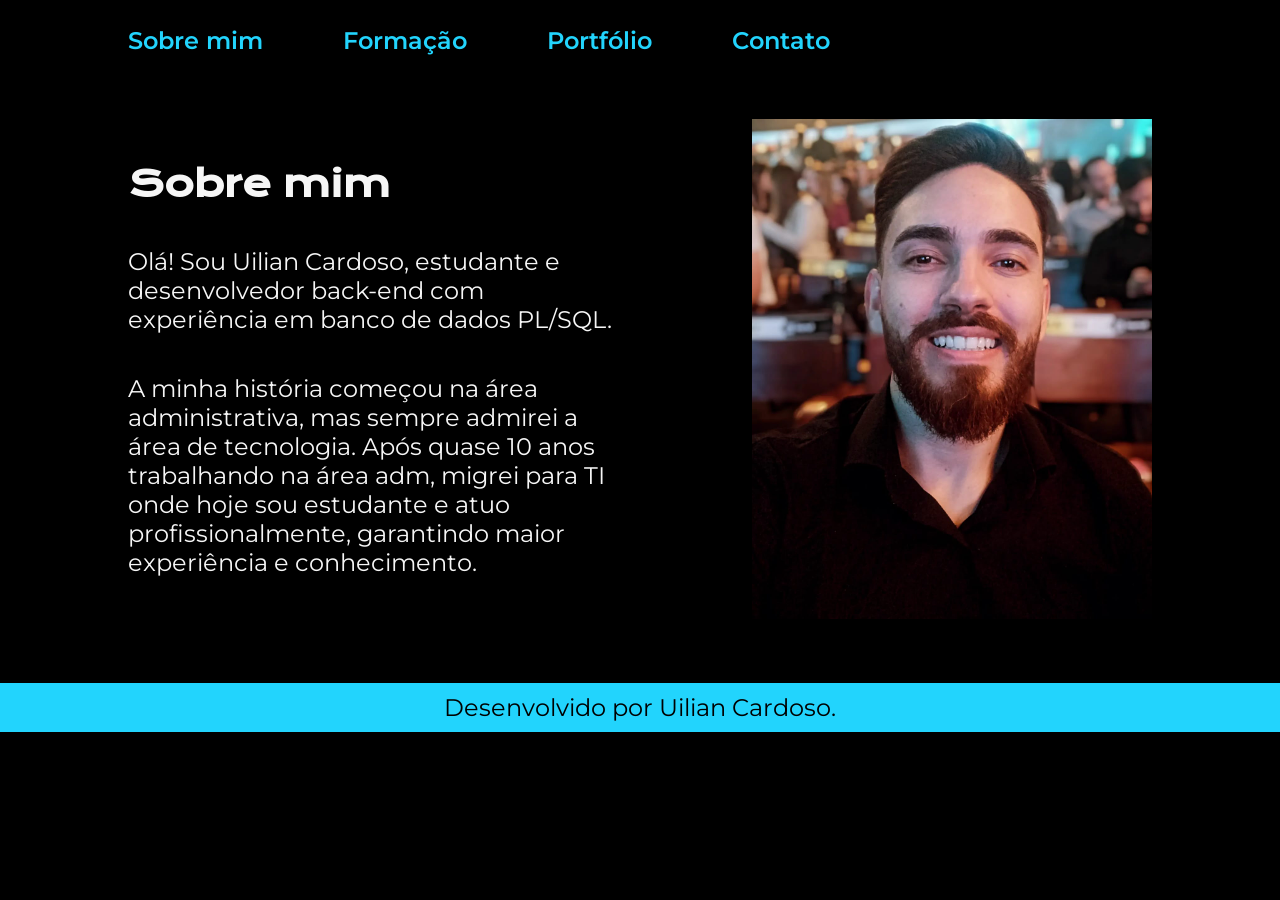
==== about.html @ 8e1ca328 "Upload inicial" ====
<!DOCTYPE html>
<html lang="pt-br">
<head>
    <meta charset="UTF-8">
    <meta name="viewport" content="width=device-width, initial-scale=1.0">
    <title>Sobre mim</title>
    <link rel="stylesheet" href="./styles/style.css">
</head>
<body>
    <header class="cabecalho">
        <nav class="cabecalho__menu">
            <a class="cabecalho__menu__link" href="about.html">Sobre mim</a>
            <a class="cabecalho__menu__link" href="formacao.html">Formação</a>
            <a class="cabecalho__menu__link" href="portfolio.html">Portfólio</a>
            <a class="cabecalho__menu__link" href="contato.html">Contato</a>
        </nav>
    </header>

    <main class="apresentacao">
        <section class="apresentacao__conteudo">
            <h1 class="apresentacao__conteudo__titulo">Sobre mim</h1>
            <p class="apresentacao__conteudo_paragrafo">Olá! Sou Uilian Cardoso, estudante e desenvolvedor back-end com experiência em banco de dados PL/SQL.</p>
            <p class="apresentacao__conteudo_paragrafo">A minha história começou na área administrativa, mas sempre admirei a área de tecnologia. Após quase 10 anos trabalhando na área adm, migrei para TI onde hoje sou estudante e atuo profissionalmente, garantindo maior experiência e conhecimento.</p>
        </section>
        <img src="./assets/foto uilian.jpeg" alt="Foto do Uilian Cardoso">
    </main>
    
    <footer class = 'rodape'>
        <p>Desenvolvido por Uilian Cardoso.</p>
    </footer>

</body>
</html>
---- styles/style.css ----
@import url('https://fonts.googleapis.com/css2?family=Krona+One&family=Montserrat:ital,wght@0,100..900;1,100..900&display=swap');

:root{
    --cor-primaria: #000000;
    --cor-secundaria: #F6F6F6;
    --cor-terciaria: #22D4FD;
    --cor-hover: #272727;

    --fonte-primaria: "Krona One", sans-serif;
    --fonte-secundaria: "Montserrat", sans-serif;
}

*{
    margin: 0;
    padding: 0;
    box-sizing: border-box;
}

body{
    box-sizing: border-box;
    background-color: var(--cor-primaria);
    color: var(--cor-secundaria);
}

/* ─── Cabeçalho ─────────────────────────────────── */

.cabecalho{
    padding: 2% 0% 0% 10%;
}

.cabecalho__menu{
    display: flex;
    gap: 80px;
}

.cabecalho__menu__link{
    font-family: var(--fonte-secundaria);
    font-size: 24px;
    font-weight: 600;
    color: var(--cor-terciaria);
    text-decoration: none;
}


/* ─── Layout base ────────────────────────────────── */

.apresentacao{
    padding: 5% 10%;
    display: flex;
    align-items: center;
    justify-content: space-between;
}

.apresentacao__conteudo{
    width: 100%;
    max-width: 500px;
    display: flex;
    flex-direction: column;
    gap: 40px;
}

.apresentacao__conteudo__titulo{
    font-size: 36px;
    font-family: var(--fonte-primaria);
}

.tit-destaque{
    color: var(--cor-terciaria);
}

.apresentacao__conteudo_paragrafo{
    font-size: 24px;
    font-family: var(--fonte-secundaria);
    font-weight: 400;
}

.apresentacao > img {
  width: 400px;
  max-width: 100%;
  height: auto;
  display: block;
  flex-shrink: 0;
}

/* Layout centralizado — Portfólio e Contato */

.apresentacao__centralizada {
    display: flex;
    padding: 5% 10%;
    justify-content: center;
}

.apresentacao__centralizada .apresentacao__conteudo {
    max-width: 800px;
    margin: 0 auto;
}

/* Style da página - Formação */

.formacao__secao {
    display: flex;
    flex-direction: column;
    gap: 16px;
}

.formacao__secao__titulo {
    font-family: var(--fonte-primaria);
    font-size: 24px;
    color: var(--cor-terciaria);
}

.formacao__lista {
    font-family: var(--fonte-secundaria);
    font-size: 20px;
    font-weight: 400;
    padding-left: 24px;
    display: flex;
    flex-direction: column;
    gap: 8px;
}

.certificados {
  display: flex;
  flex-direction: column;
  gap: 20px;
  flex-shrink: 0;
}

.certificados > img {
  width: 500px;
  height: auto;
  display: block;
}

/* Style da página - Portfólio */


.portfolio__grid {
    display: grid;
    grid-template-columns: 1fr;
    gap: 24px;
}

.portfolio__card {
    display: flex;
    flex-direction: column;
    align-items: flex-start;
    gap: 24px;
    border: 1px solid var(--cor-terciaria);
    border-radius: 8px;
    padding: 32px;
}

.portfolio__card__header {
    display: flex;
    gap: 8px;
}


.portfolio__tag {
    font-family: var(--fonte-secundaria);
    font-size: 14px;
    font-weight: 600;
    color: var(--cor-primaria);
    background-color: var(--cor-terciaria);
    padding: 4px 12px;
    border-radius: 20px;
}

.portfolio__card__body {
    display: flex;
    flex-direction: column;
    gap: 12px;
    flex: 1;
}

.portfolio__card__titulo {
    font-family: var(--fonte-primaria);
    font-size: 20px;
    color: var(--cor-secundaria);
}

.portfolio__card__descricao {
    font-family: var(--fonte-secundaria);
    font-size: 18px;
    font-weight: 400;
    color: var(--cor-secundaria);
    line-height: 1.6;
}

.portfolio__link {
    font-family: var(--fonte-secundaria);
    font-size: 16px;
    font-weight: 600;
    color: var(--cor-terciaria);
    text-decoration: none;
    align-self: flex-start;
}

.portfolio__link:hover {
    text-decoration: underline;
}

/* Style da página - Contato */

.contato__form {
    display: flex;
    flex-direction: column;
    gap: 24px;
    width: 100%;
}

.contato__campo {
    display: flex;
    flex-direction: column;
    gap: 8px;
}

.contato__label {
    font-family: var(--fonte-secundaria);
    font-size: 18px;
    font-weight: 600;
    color: var(--cor-terciaria);
}

.contato__input {
    background-color: #0d0d0d;
    border: 1px solid var(--cor-terciaria);
    border-radius: 8px;
    padding: 16px;
    font-family: var(--fonte-secundaria);
    font-size: 18px;
    color: var(--cor-secundaria);
}

.contato__input:focus {
    border-color: #ffffff;
}

.contato__textarea {
    resize: vertical;
    min-height: 150px;
}

.contato__erro {
    font-family: var(--fonte-secundaria);
    font-size: 14px;
    color: #ff4d4d;
    min-height: 18px;
}

.contato__botao {
    align-self: flex-start;
    background-color: transparent;
    cursor: pointer;
    color: var(--cor-secundaria);
    font-family: var(--fonte-secundaria);
    font-size: 24px;
    font-weight: 600;
    padding: 21.5px 48px;
    border: 2px solid var(--cor-terciaria);
    border-radius: 8px;
    transition: background-color 0.2s;
}

.contato__botao:hover {
    background-color: var(--cor-hover);
}

/* Modal */

.modal {
    display: none;
    position: fixed;
    inset: 0;
    background-color: rgba(0, 0, 0, 0.7);
    justify-content: center;
    align-items: center;
    z-index: 100;
}

.modal--visivel {
    display: flex;
}

.modal__caixa {
    background-color: #0d0d0d;
    border: 1px solid var(--cor-terciaria);
    border-radius: 12px;
    padding: 40px;
    display: flex;
    flex-direction: column;
    align-items: center;
    gap: 24px;
}

.modal__texto {
    font-family: var(--fonte-primaria);
    font-size: 22px;
    color: var(--cor-secundaria);
    text-align: center;
}

.modal__botao {
    font-family: var(--fonte-secundaria);
    font-size: 16px;
    font-weight: 600;
    color: var(--cor-primaria);
    background-color: var(--cor-terciaria);
    border: none;
    border-radius: 8px;
    padding: 12px 32px;
    cursor: pointer;
}

.modal__botao:hover {
    opacity: 0.85;
}

.rodape{
    background-color: var(--cor-terciaria);
    color: var(--cor-primaria);
    text-align: center;
    padding: 10px 0;
    font-family: var(--fonte-secundaria);
    font-size: 24px;
    font-weight: 400;
}
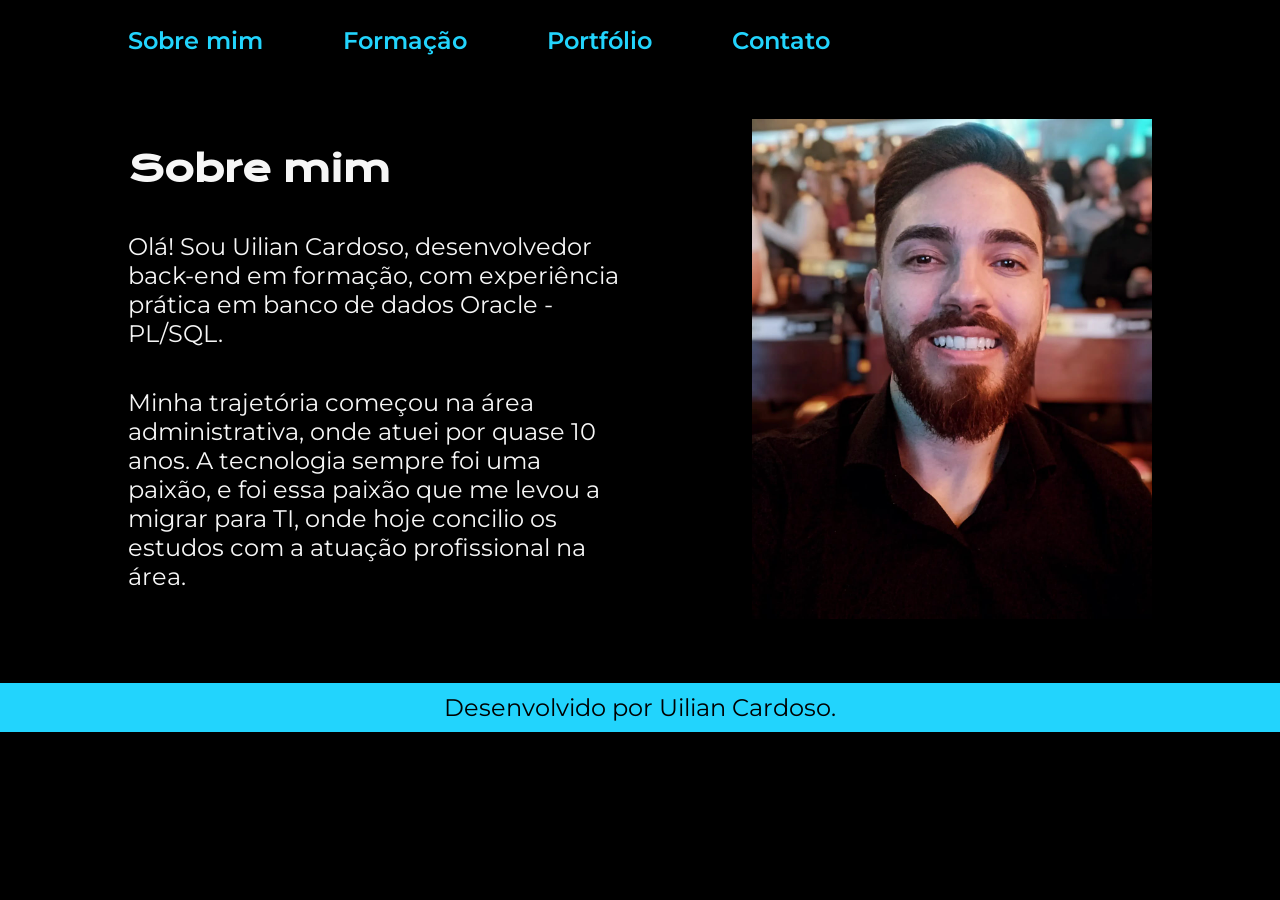
==== commit a4e5dcb9: "Add files via upload" ====
--- a/about.html
+++ b/about.html
@@ -19,8 +19,8 @@
     <main class="apresentacao">
         <section class="apresentacao__conteudo">
             <h1 class="apresentacao__conteudo__titulo">Sobre mim</h1>
-            <p class="apresentacao__conteudo_paragrafo">Olá! Sou Uilian Cardoso, estudante e desenvolvedor back-end com experiência em banco de dados PL/SQL.</p>
-            <p class="apresentacao__conteudo_paragrafo">A minha história começou na área administrativa, mas sempre admirei a área de tecnologia. Após quase 10 anos trabalhando na área adm, migrei para TI onde hoje sou estudante e atuo profissionalmente, garantindo maior experiência e conhecimento.</p>
+            <p class="apresentacao__conteudo_paragrafo">Olá! Sou Uilian Cardoso, desenvolvedor back-end em formação, com experiência prática em banco de dados Oracle - PL/SQL.</p>
+            <p class="apresentacao__conteudo_paragrafo">Minha trajetória começou na área administrativa, onde atuei por quase 10 anos. A tecnologia sempre foi uma paixão, e foi essa paixão que me levou a migrar para TI, onde hoje concilio os estudos com a atuação profissional na área.</p>
         </section>
         <img src="./assets/foto uilian.jpeg" alt="Foto do Uilian Cardoso">
     </main>
--- a/styles/style.css
+++ b/styles/style.css
@@ -111,7 +111,7 @@
 
 .formacao__lista {
     font-family: var(--fonte-secundaria);
-    font-size: 20px;
+    font-size: 16px;
     font-weight: 400;
     padding-left: 24px;
     display: flex;
@@ -325,4 +325,124 @@
     font-family: var(--fonte-secundaria);
     font-size: 24px;
     font-weight: 400;
+}
+
+/* ─── Responsividade (telas até 768px — celular/tablet) ─────────────────────*/
+@media (max-width: 768px) {
+
+    .cabecalho {
+        padding: 4% 6% 0;
+    }
+
+    .cabecalho__menu {
+        flex-wrap: wrap;
+        gap: 16px;
+    }
+
+    .cabecalho__menu__link {
+        font-size: 14px;
+    }
+
+    /* Layout base vira coluna (Sobre mim e Formação) */
+    .apresentacao {
+        flex-direction: column;
+        align-items: flex-start;
+        padding: 8% 6%;
+        gap: 32px;
+    }
+
+    /* Foto de perfil ocupa largura total */
+    .apresentacao > img {
+        width: 100%;
+    }
+
+    /* Conteúdo ocupa largura total */
+    .apresentacao__conteudo {
+        max-width: 100%;
+        gap: 24px;
+    }
+
+    .apresentacao__conteudo__titulo {
+        font-size: 18px;
+    }
+
+    .apresentacao__conteudo_paragrafo {
+        font-size: 15px;
+    }
+
+    /* Certificados ocupam largura total */
+    .certificados {
+        width: 100%;
+    }
+
+    .certificados > img {
+        width: 100%;
+    }
+
+    /* Layout centralizado também vira coluna */
+    .apresentacao__centralizada {
+        padding: 8% 6%;
+    }
+
+    .apresentacao__centralizada .apresentacao__conteudo {
+        max-width: 100%;
+    }
+
+    /* Cards do portfólio viram coluna */
+    .portfolio__card {
+        flex-direction: column;
+        gap: 12px;
+        padding: 20px;
+    }
+
+    .portfolio__card__titulo {
+        font-size: 18px;
+    }
+
+    .portfolio__card__descricao {
+        font-size: 15px;
+    }
+
+    .portfolio__link {
+        font-size: 14px;
+    }    
+
+    /* Botão de contato ocupa largura total */
+
+    .contato__input {
+    padding: 12px;
+    font-size: 15px;
+    }
+
+    .contato__label {
+        font-size: 18px;
+    }
+
+    .contato__botao {
+        width: 100%;
+        font-size: 15px;
+        padding: 16px;
+        text-align: center;
+    }
+
+    /* Títulos de seção menores */
+    .formacao__secao__titulo {
+        font-size: 20px;
+    }
+
+    /* Modal ocupa mais espaço na tela */
+    .modal__caixa {
+        margin: 0 16px;
+        padding: 24px;
+    }
+
+    .modal__texto {
+        font-size: 18px;
+    }
+
+    /* Rodapé menor */
+    .rodape {
+        font-size: 12px;
+        padding: 12px 0;
+    }
 }
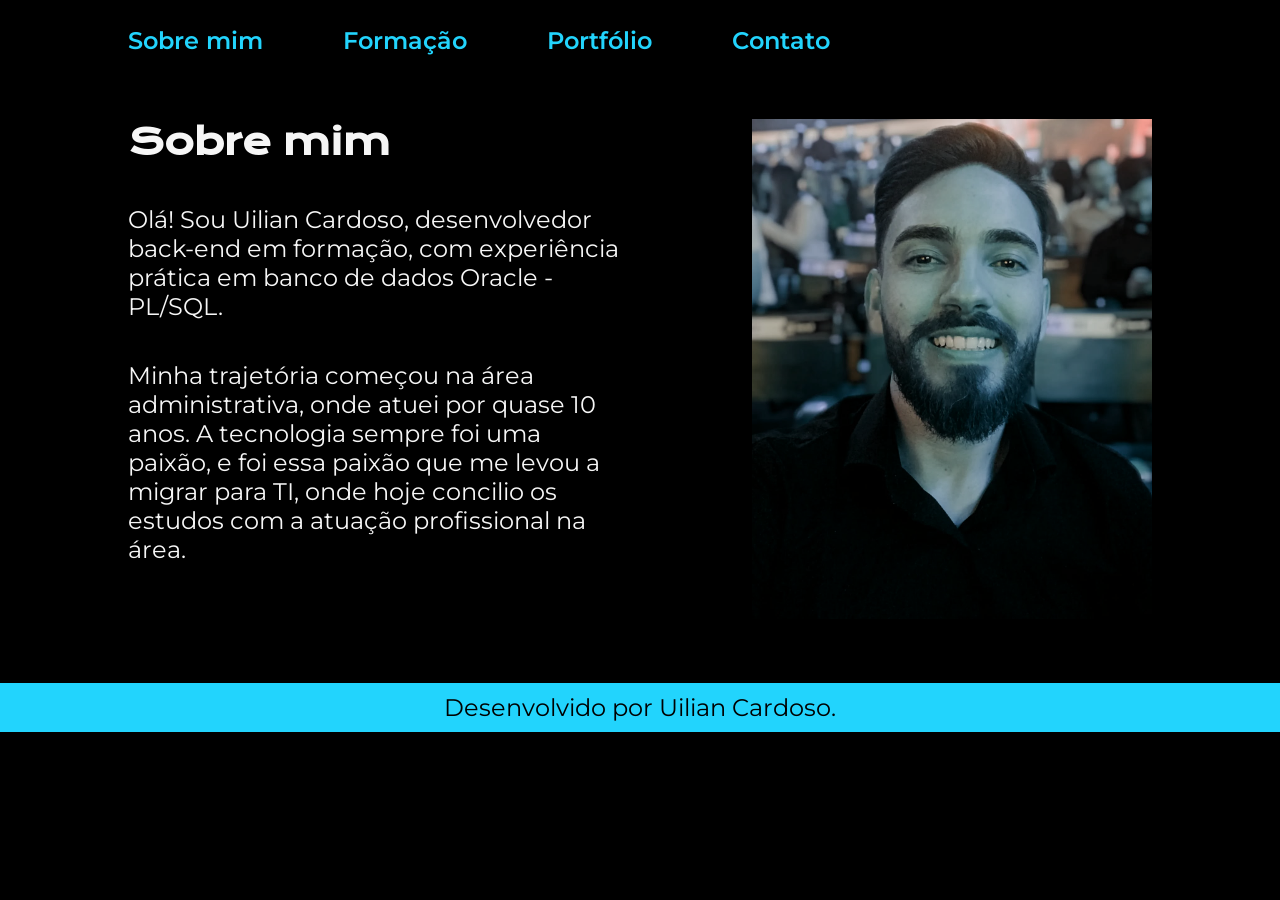
==== commit 29989b08: "Add files via upload" ====
--- a/about.html
+++ b/about.html
@@ -22,7 +22,7 @@
             <p class="apresentacao__conteudo_paragrafo">Olá! Sou Uilian Cardoso, desenvolvedor back-end em formação, com experiência prática em banco de dados Oracle - PL/SQL.</p>
             <p class="apresentacao__conteudo_paragrafo">Minha trajetória começou na área administrativa, onde atuei por quase 10 anos. A tecnologia sempre foi uma paixão, e foi essa paixão que me levou a migrar para TI, onde hoje concilio os estudos com a atuação profissional na área.</p>
         </section>
-        <img src="./assets/foto uilian.jpeg" alt="Foto do Uilian Cardoso">
+        <img src="./assets/foto_uilian.jpeg" alt="Foto do Uilian Cardoso">
     </main>
     
     <footer class = 'rodape'>
--- a/styles/style.css
+++ b/styles/style.css
@@ -47,7 +47,7 @@
 .apresentacao{
     padding: 5% 10%;
     display: flex;
-    align-items: center;
+    align-items: flex-start;
     justify-content: space-between;
 }
 
@@ -80,6 +80,7 @@
   height: auto;
   display: block;
   flex-shrink: 0;
+  filter: grayscale(0.4) brightness(0.85) hue-rotate(190deg);
 }
 
 /* Layout centralizado — Portfólio e Contato */
@@ -111,7 +112,7 @@
 
 .formacao__lista {
     font-family: var(--fonte-secundaria);
-    font-size: 16px;
+    font-size: 20px;
     font-weight: 400;
     padding-left: 24px;
     display: flex;
@@ -331,7 +332,7 @@
 @media (max-width: 768px) {
 
     .cabecalho {
-        padding: 4% 6% 0;
+        padding: 5% 2% 0% 6%;
     }
 
     .cabecalho__menu {
@@ -340,7 +341,7 @@
     }
 
     .cabecalho__menu__link {
-        font-size: 14px;
+        font-size: 16px;
     }
 
     /* Layout base vira coluna (Sobre mim e Formação) */
@@ -369,6 +370,11 @@
     .apresentacao__conteudo_paragrafo {
         font-size: 15px;
     }
+    
+    /* Lista com fonte menor */
+    .formacao__lista {
+    font-size: 14px;
+}
 
     /* Certificados ocupam largura total */
     .certificados {
